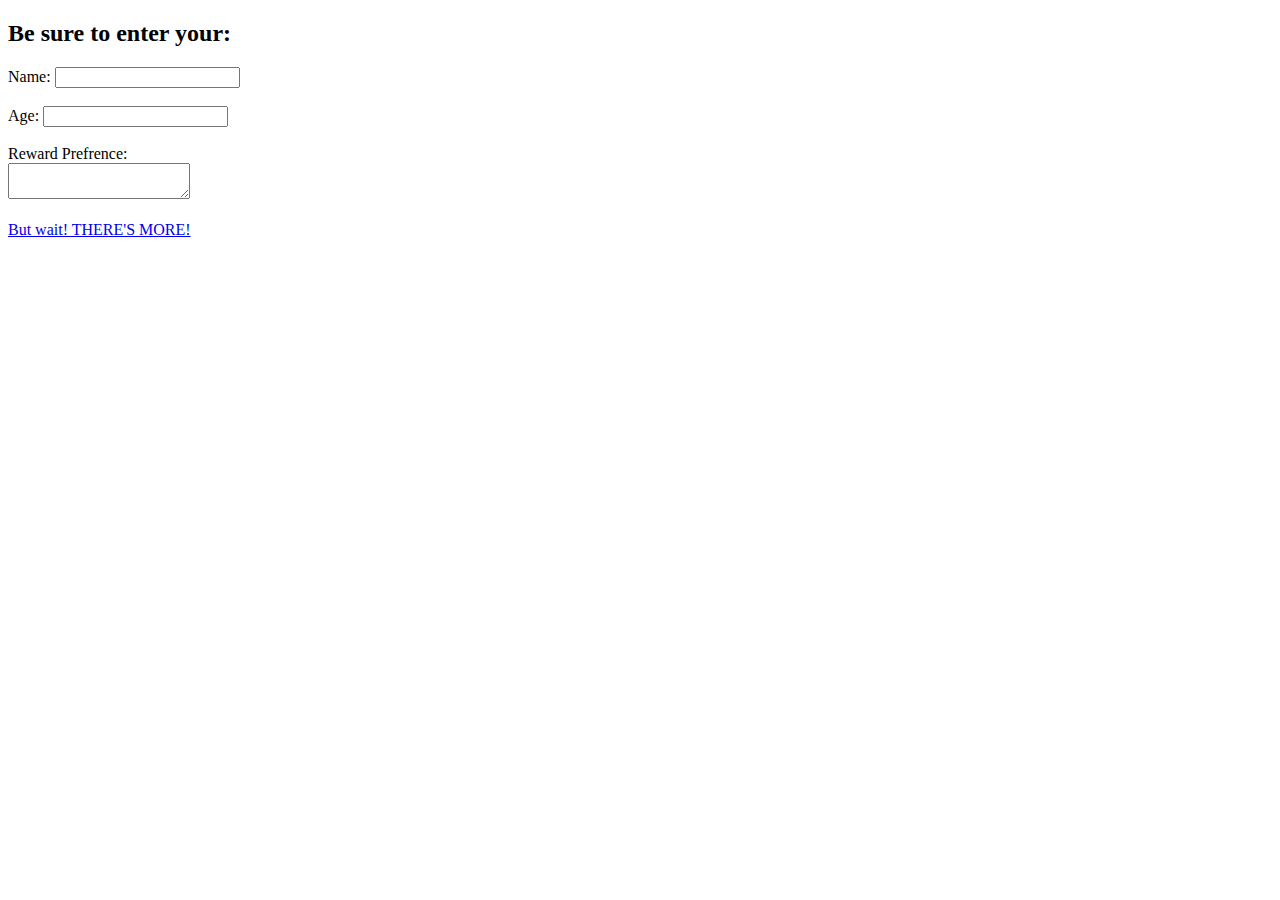
==== pages/page2.html @ 4399e5bf "Initial commit" ====
<!DOCTYPE html>
<html lang="en">
    <head>
        <meta charset="UTF-8">
        <meta http-equiv="X-UA-Compatible" content="IE-edge">
        <meta name="viewport" content="width=device-width, initial-scale=1.0">
        <link rel="stylesheet" href="miniProg2.css">
        <title>Enter your info</title>
    </head>
    <body>
        <h2>Be sure to enter your:</h2>
        <h2></h2>
        <h2></h2>
        <h2></h2>
        <label for="name">Name:</label>
        <input type="text" id="name" name="name"><br><br>
        
        <label for="age">Age:</label>
        <input type="text" id="age" name="age"><br><br>
        
        <label for="pref">Reward Prefrence:</label><br>
        <textarea id="pref" name="pref"></textarea><br><br>

        <a href="page3.html">But wait! THERE'S MORE!</a>
    </body>
</html>
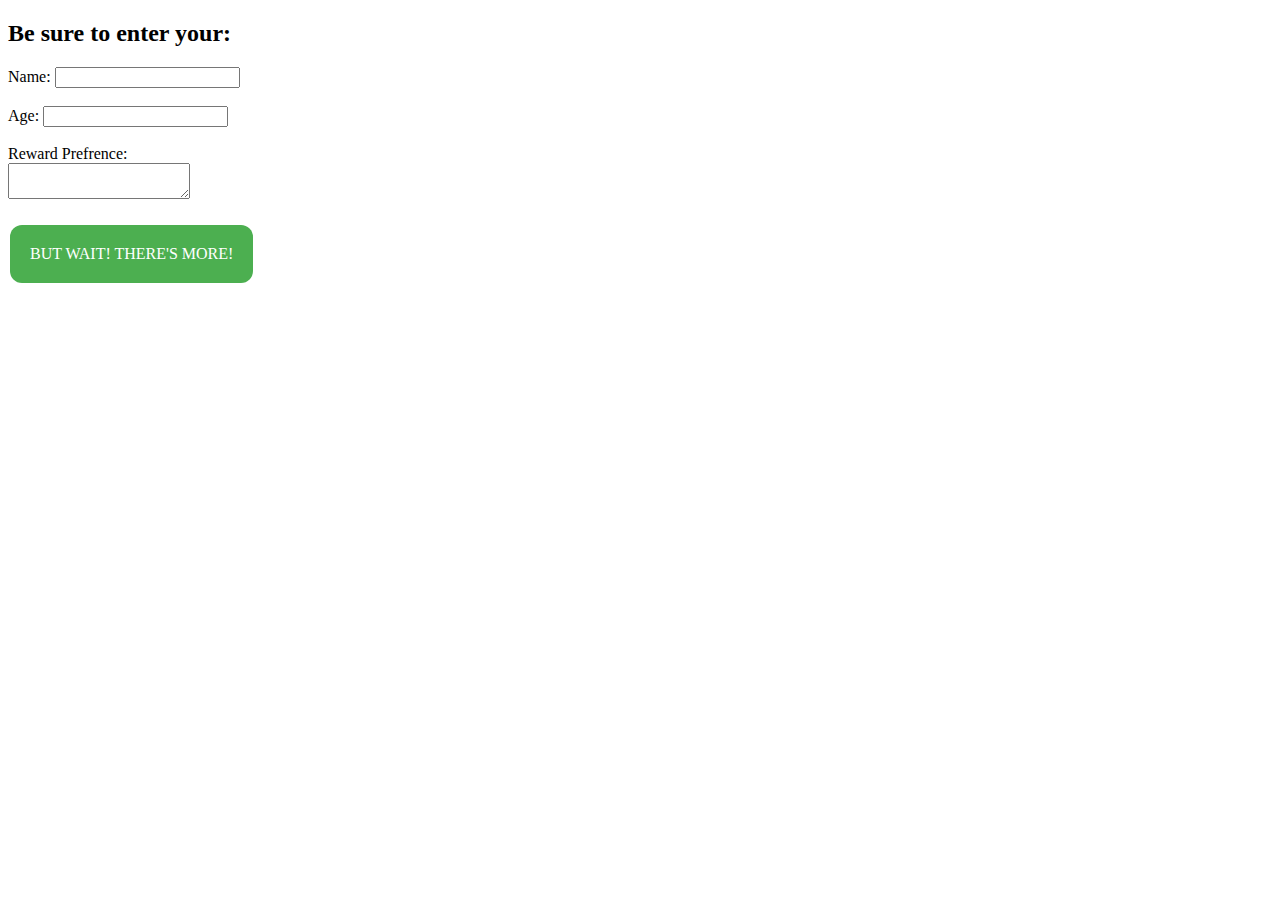
==== commit 3af09090: "formatting" ====
--- a/pages/page2.html
+++ b/pages/page2.html
@@ -9,9 +9,6 @@
     </head>
     <body>
         <h2>Be sure to enter your:</h2>
-        <h2></h2>
-        <h2></h2>
-        <h2></h2>
         <label for="name">Name:</label>
         <input type="text" id="name" name="name"><br><br>
         
@@ -21,6 +18,6 @@
         <label for="pref">Reward Prefrence:</label><br>
         <textarea id="pref" name="pref"></textarea><br><br>
 
-        <a href="page3.html">But wait! THERE'S MORE!</a>
+        <a href="page3.html" class="button">BUT WAIT! THERE'S MORE!</a>
     </body>
 </html>--- a/pages/miniProg2.css
+++ b/pages/miniProg2.css
@@ -0,0 +1,12 @@
+a.button {
+    background-color: #4CAF50; /* Green */
+    color: white;
+    padding: 20px;
+    text-align: center;
+    text-decoration: none;
+    display: inline-block;
+    font-size: 16px;
+    margin: 4px 2px;
+    cursor: pointer;
+    border-radius: 12px;
+}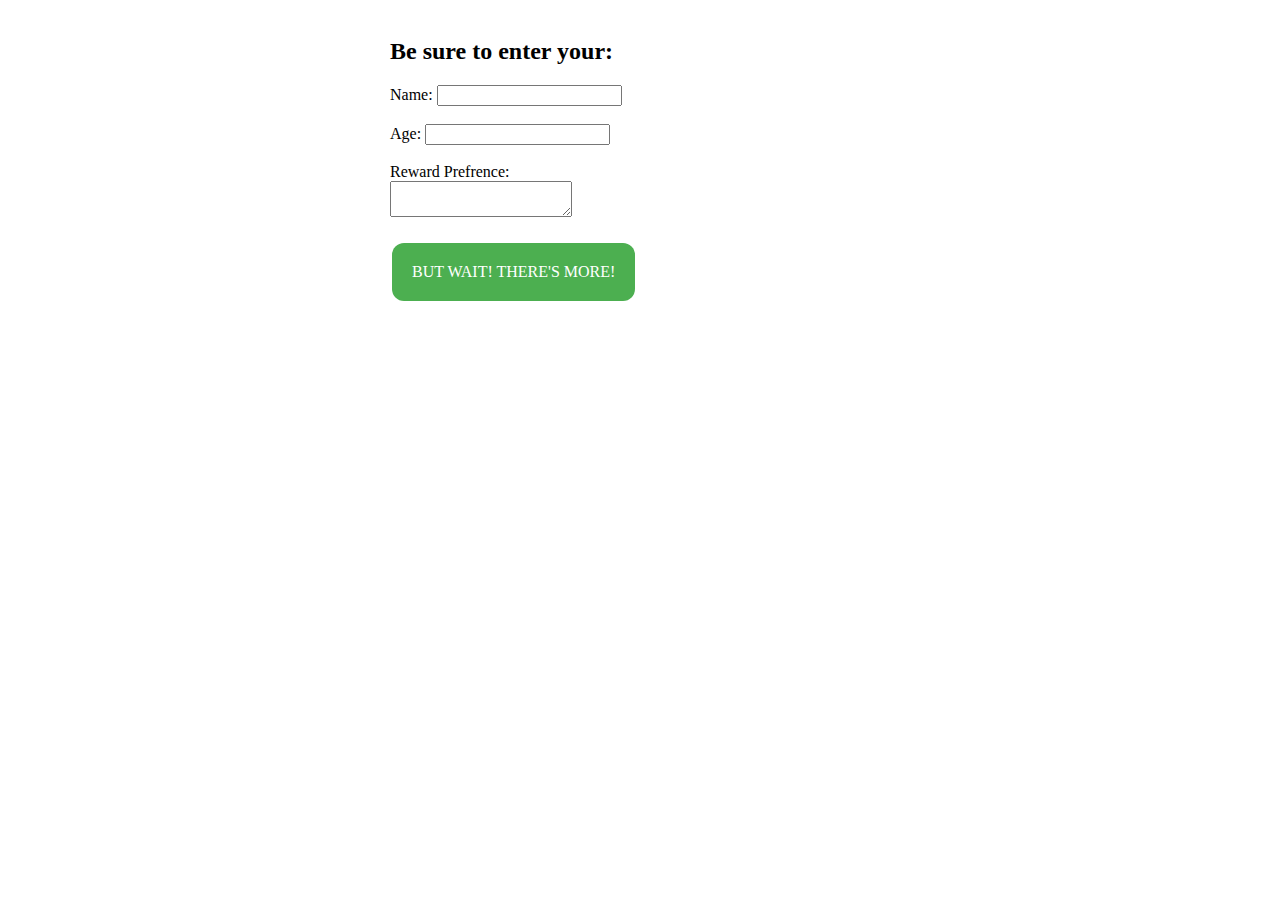
==== commit dbe5c40a: "formatting (cringe)" ====
--- a/pages/page2.html
+++ b/pages/page2.html
@@ -8,16 +8,18 @@
         <title>Enter your info</title>
     </head>
     <body>
-        <h2>Be sure to enter your:</h2>
-        <label for="name">Name:</label>
-        <input type="text" id="name" name="name"><br><br>
-        
-        <label for="age">Age:</label>
-        <input type="text" id="age" name="age"><br><br>
-        
-        <label for="pref">Reward Prefrence:</label><br>
-        <textarea id="pref" name="pref"></textarea><br><br>
+        <div class="content">
+            <h2>Be sure to enter your:</h2>
+            <label for="name">Name:</label>
+            <input type="text" id="name" name="name"><br><br>
+            
+            <label for="age">Age:</label>
+            <input type="text" id="age" name="age"><br><br>
+            
+            <label for="pref">Reward Prefrence:</label><br>
+            <textarea id="pref" name="pref"></textarea><br><br>
 
-        <a href="page3.html" class="button">BUT WAIT! THERE'S MORE!</a>
+            <a href="page3.html" class="button">BUT WAIT! THERE'S MORE!</a>
+        </div>
     </body>
 </html>--- a/pages/miniProg2.css
+++ b/pages/miniProg2.css
@@ -9,4 +9,14 @@
     margin: 4px 2px;
     cursor: pointer;
     border-radius: 12px;
+}
+img {
+  max-width: 100%;
+  height: auto;
+}
+.content {
+  max-width: 500px;
+  margin: auto;
+  background: white;
+  padding: 10px;
 }